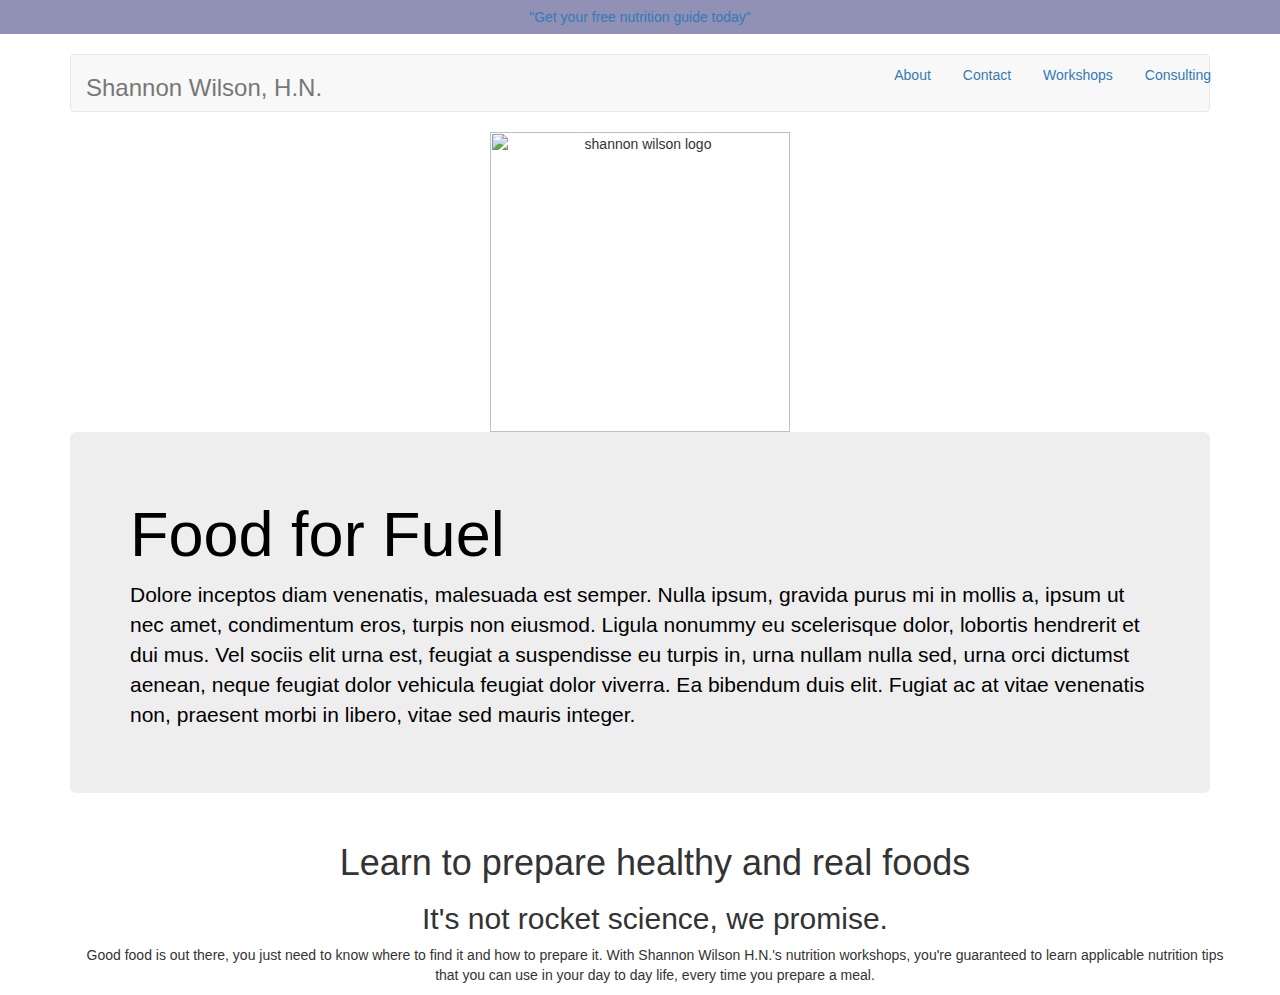
==== index.html @ c5631770 "First commit" ====
<html>
<head>
	<link rel="stylesheet" type="text/css" href="css/bootstrap.min.css">
	<link rel="stylesheet" type="text/css" href="css/style.css">
	<title>Shannon Wilson H.N,</title>
</head>
<body>
	
<div class="top-message-bar">
		<a href="https://foodgawker.com">
			"Get your free nutrition guide today"
		</a>	
</div>	




	<div class="container">
		<nav class="navbar navbar-default">
	     <div class="container">
	        <div class="header clearfix">
	          <nav>
	            <ul class="nav nav-pills pull-right">
	              <li role="presentation"><a href="about.html">About</a></li>
	              <li role="presentation"><a href="#">Contact</a></li>
	              <li role="presentation"><a href="#">Workshops</a></li>
	              <li role="presentation"><a href="#">Consulting</a></li>
	            </ul>
	          </nav>
	          <h3 class="text-muted">Shannon Wilson, H.N.</h3>

	        </div>
	    </div>
	    </nav>

	    <div class="logo-container"> 
			<img class="logo" src="logo/logo.png" alt="shannon wilson logo" align="middle">
		</div>

    	<div class="jumbotron">
    		<h1> Food for Fuel </h1>
    			<p> Dolore inceptos diam venenatis, malesuada est semper. Nulla ipsum, gravida purus mi in mollis a, ipsum ut nec amet, condimentum eros, turpis non eiusmod. Ligula nonummy eu scelerisque dolor, lobortis hendrerit et dui mus. Vel sociis elit urna est, feugiat a suspendisse eu turpis in, urna nullam nulla sed, urna orci dictumst aenean, neque feugiat dolor vehicula feugiat dolor viverra. Ea bibendum duis elit. Fugiat ac at vitae venenatis non, praesent morbi in libero, vitae sed mauris integer. </p>
    	</div>

    	<div class="container middle-section">
			<h1>Learn to prepare healthy and real foods</h1>
			<h2>It's not rocket science, we promise.</h2>
				<p>Good food is out there, you just need to know where to find it and how to prepare it. With Shannon Wilson H.N.'s nutrition workshops, you're guaranteed to learn applicable nutrition tips that you can use in your day to day life, every time you prepare a meal.</p>
		</div>	

	</div>

	
<script src="https://code.jquery.com/jquery-2.1.4.min.js"></script>
 <script type="text/javascript" src="js/scripts.js"></script> 
<script type="text/javascript" src="js/bootstrap.min.js"></script>
</body>
</html>
---- css/style.css ----
/*headhhesive.js is that thing that helps hold the nav bar in place when you scroll down*/

.top-message-bar {
text-align: center;
color: #000;
margin: auto;
padding: 7px;
background-color: #9191B5;
}

.jumbotron {
background-image: url('https://images.unsplash.com/31/RpgvvtYAQeqAIs1knERU_vegetables.jpg?q=80&fm=jpg&s=8fb5ac0360719808e142719bf4a3470d');
background-size: cover;
background-position: 0 -100px;
color: rgba(255, 255, 255, 0.5);
color: #000;
}

.middle-section {
	text-align: center;
}

.logo-container {
	width: 100%;
	text-align: center;
}

.logo-container img {
	height: 300px;
	/*NOTE: be sure to add a media query here so that when adding responsive, it still fits*/
}

.navbar {	
	width: 100%;
	margin-top: 20px;
}
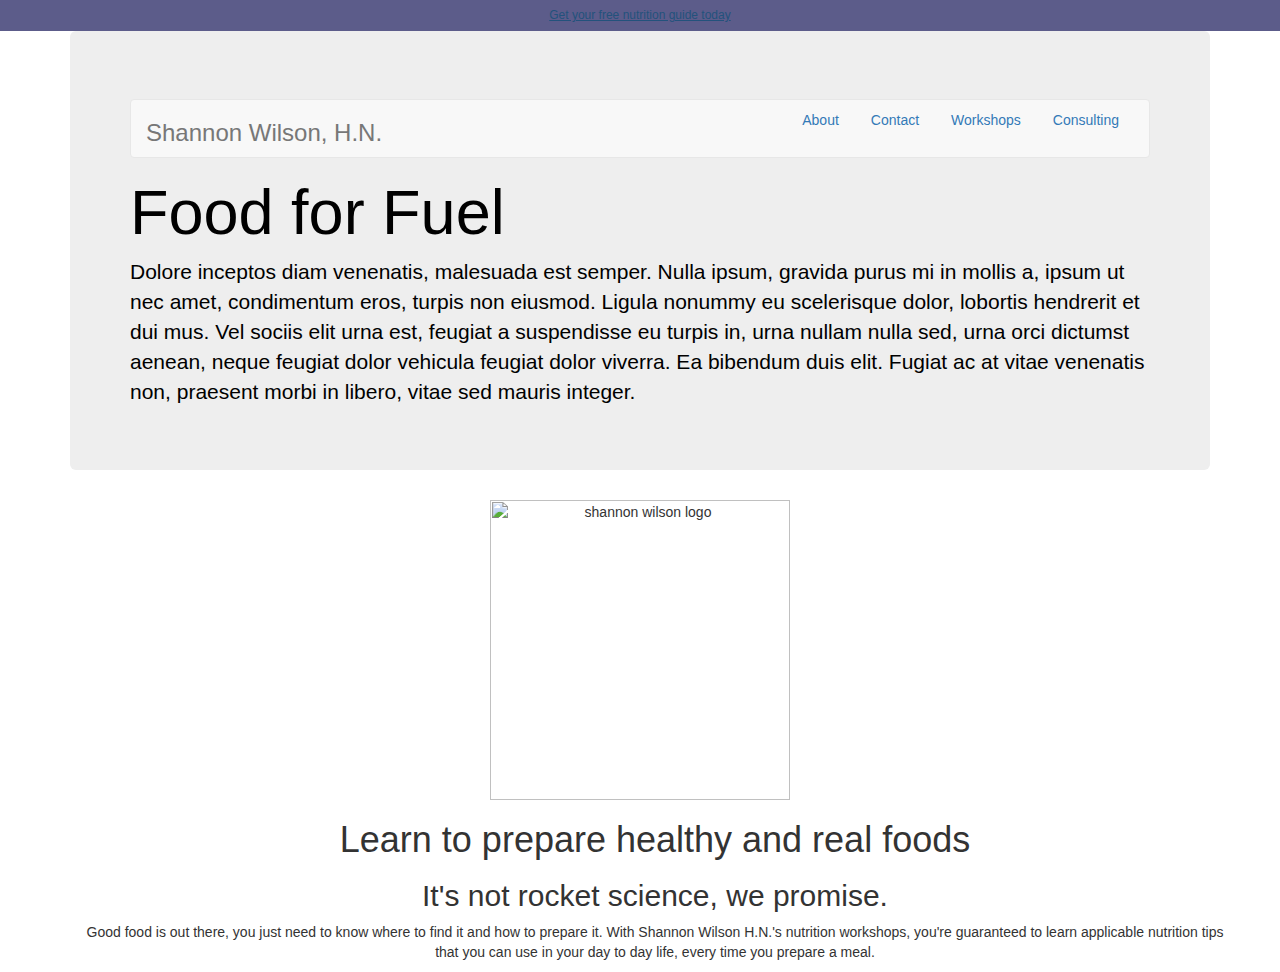
==== commit 49184770: "Brand new page" ====
--- a/index.html
+++ b/index.html
@@ -1,58 +1,50 @@
 <html>
-<head>
-	<link rel="stylesheet" type="text/css" href="css/bootstrap.min.css">
-	<link rel="stylesheet" type="text/css" href="css/style.css">
-	<title>Shannon Wilson H.N,</title>
-</head>
-<body>
-	
-<div class="top-message-bar">
-		<a href="https://foodgawker.com">
-			"Get your free nutrition guide today"
-		</a>	
-</div>	
+    <head>
+        <link rel="stylesheet" type="text/css" href="css/bootstrap.min.css">
+        <link rel="stylesheet" type="text/css" href="css/style.css">
+        <title>Shannon Wilson H.N,</title>
+    </head>
+    <body class="home">
+        
+       <a class="center-message message-header" href="https://foodgawker.com">
+            Get your free nutrition guide today
+            </a>
+
+            
+        <div class="container">
 
 
+            <div class="jumbotron">
+                <nav class="navbar navbar-default">
+                    <div class="container">
+                        <div class="header clearfix">
+                            <nav>
+                                <ul class="nav nav-pills pull-right">
+                                    <li role="presentation"><a href="about.html">About</a></li>
+                                    <li role="presentation"><a href="#">Contact</a></li>
+                                    <li role="presentation"><a href="#">Workshops</a></li>
+                                    <li role="presentations"><a href="#">Consulting</a></li>
+                                </ul>
+                            </nav>
+                            <h3 class="text-muted">Shannon Wilson, H.N.</h3>
+                        </div>
+                    </div>
+                </nav>
+                <h1> Food for Fuel </h1>
+                <p> Dolore inceptos diam venenatis, malesuada est semper. Nulla ipsum, gravida purus mi in mollis a, ipsum ut nec amet, condimentum eros, turpis non eiusmod. Ligula nonummy eu scelerisque dolor, lobortis hendrerit et dui mus. Vel sociis elit urna est, feugiat a suspendisse eu turpis in, urna nullam nulla sed, urna orci dictumst aenean, neque feugiat dolor vehicula feugiat dolor viverra. Ea bibendum duis elit. Fugiat ac at vitae venenatis non, praesent morbi in libero, vitae sed mauris integer. </p>
+            </div>
+            <div class="logo-container">
+                <img class="logo" src="logo/logo.png" alt="shannon wilson logo" align="middle">
+            </div>
 
-
-	<div class="container">
-		<nav class="navbar navbar-default">
-	     <div class="container">
-	        <div class="header clearfix">
-	          <nav>
-	            <ul class="nav nav-pills pull-right">
-	              <li role="presentation"><a href="about.html">About</a></li>
-	              <li role="presentation"><a href="#">Contact</a></li>
-	              <li role="presentation"><a href="#">Workshops</a></li>
-	              <li role="presentation"><a href="#">Consulting</a></li>
-	            </ul>
-	          </nav>
-	          <h3 class="text-muted">Shannon Wilson, H.N.</h3>
-
-	        </div>
-	    </div>
-	    </nav>
-
-	    <div class="logo-container"> 
-			<img class="logo" src="logo/logo.png" alt="shannon wilson logo" align="middle">
-		</div>
-
-    	<div class="jumbotron">
-    		<h1> Food for Fuel </h1>
-    			<p> Dolore inceptos diam venenatis, malesuada est semper. Nulla ipsum, gravida purus mi in mollis a, ipsum ut nec amet, condimentum eros, turpis non eiusmod. Ligula nonummy eu scelerisque dolor, lobortis hendrerit et dui mus. Vel sociis elit urna est, feugiat a suspendisse eu turpis in, urna nullam nulla sed, urna orci dictumst aenean, neque feugiat dolor vehicula feugiat dolor viverra. Ea bibendum duis elit. Fugiat ac at vitae venenatis non, praesent morbi in libero, vitae sed mauris integer. </p>
-    	</div>
-
-    	<div class="container middle-section">
-			<h1>Learn to prepare healthy and real foods</h1>
-			<h2>It's not rocket science, we promise.</h2>
-				<p>Good food is out there, you just need to know where to find it and how to prepare it. With Shannon Wilson H.N.'s nutrition workshops, you're guaranteed to learn applicable nutrition tips that you can use in your day to day life, every time you prepare a meal.</p>
-		</div>	
-
-	</div>
-
-	
-<script src="https://code.jquery.com/jquery-2.1.4.min.js"></script>
- <script type="text/javascript" src="js/scripts.js"></script> 
-<script type="text/javascript" src="js/bootstrap.min.js"></script>
-</body>
+            <div class="container middle-section">
+                <h1>Learn to prepare healthy and real foods</h1>
+                <h2>It's not rocket science, we promise.</h2>
+                <p>Good food is out there, you just need to know where to find it and how to prepare it. With Shannon Wilson H.N.'s nutrition workshops, you're guaranteed to learn applicable nutrition tips that you can use in your day to day life, every time you prepare a meal.</p>
+            </div>
+        </div>
+        <script src="https://code.jquery.com/jquery-2.1.4.min.js"></script>
+        <script type="text/javascript" src="js/scripts.js"></script>
+        <script type="text/javascript" src="js/bootstrap.min.js"></script>
+    </body>
 </html>--- a/css/style.css
+++ b/css/style.css
@@ -1,36 +1,61 @@
 /*headhhesive.js is that thing that helps hold the nav bar in place when you scroll down*/
 
-.top-message-bar {
-text-align: center;
-color: #000;
-margin: auto;
-padding: 7px;
-background-color: #9191B5;
+.home .jumbotron {
+    background-image: url('https://images.unsplash.com/31/RpgvvtYAQeqAIs1knERU_vegetables.jpg?q=80&fm=jpg&s=8fb5ac0360719808e142719bf4a3470d');
+    background-size: cover;
+    background-position: 0 -100px;
+    color: rgba(255, 255, 255, 0.5);
+    color: #000;
 }
 
-.jumbotron {
-background-image: url('https://images.unsplash.com/31/RpgvvtYAQeqAIs1knERU_vegetables.jpg?q=80&fm=jpg&s=8fb5ac0360719808e142719bf4a3470d');
-background-size: cover;
-background-position: 0 -100px;
-color: rgba(255, 255, 255, 0.5);
-color: #000;
+.contact .jumbotron {
+	background-image: url('https://images.unsplash.com/photo-1433354359170-23a4ae7338c6?q=80&fm=jpg&s=ae9f141fc85e050f6d68d1654c554236');
+    background-size: cover;
+    background-position: 0 -100px;
+    color: rgba(255, 255, 255, 0.5);
+    color: #000;
+    text-align: center;
+}
+.middle-section {
+    text-align: center;
+}
+.logo-container {
+    width: 100%;
+    text-align: center;
+}
+.logo-container img {
+    height: 300px;
+    /*NOTE: be sure to add a media query here so that when adding responsive, it still fits*/
+}
+.navbar {
+    width: 100%;
+    margin-top: 20px;
 }
 
-.middle-section {
+.address,
+.logo-container {
 	text-align: center;
 }
 
-.logo-container {
+.contact form {
+	text-align: center;
+	font-size: 12px;
+	padding: 7px 0;
+}
+
+.center-message {
+	background-color: #5C5C8A;
+	color: white;	
+	display: block;
 	width: 100%;
 	text-align: center;
+	padding: 35px 0;
+	font-size: 18px;
 }
 
-.logo-container img {
-	height: 300px;
-	/*NOTE: be sure to add a media query here so that when adding responsive, it still fits*/
+.center-message.message-header {
+	padding: 7px 0;
+	font-size: 12px;
+
 }
 
-.navbar {	
-	width: 100%;
-	margin-top: 20px;
-}
